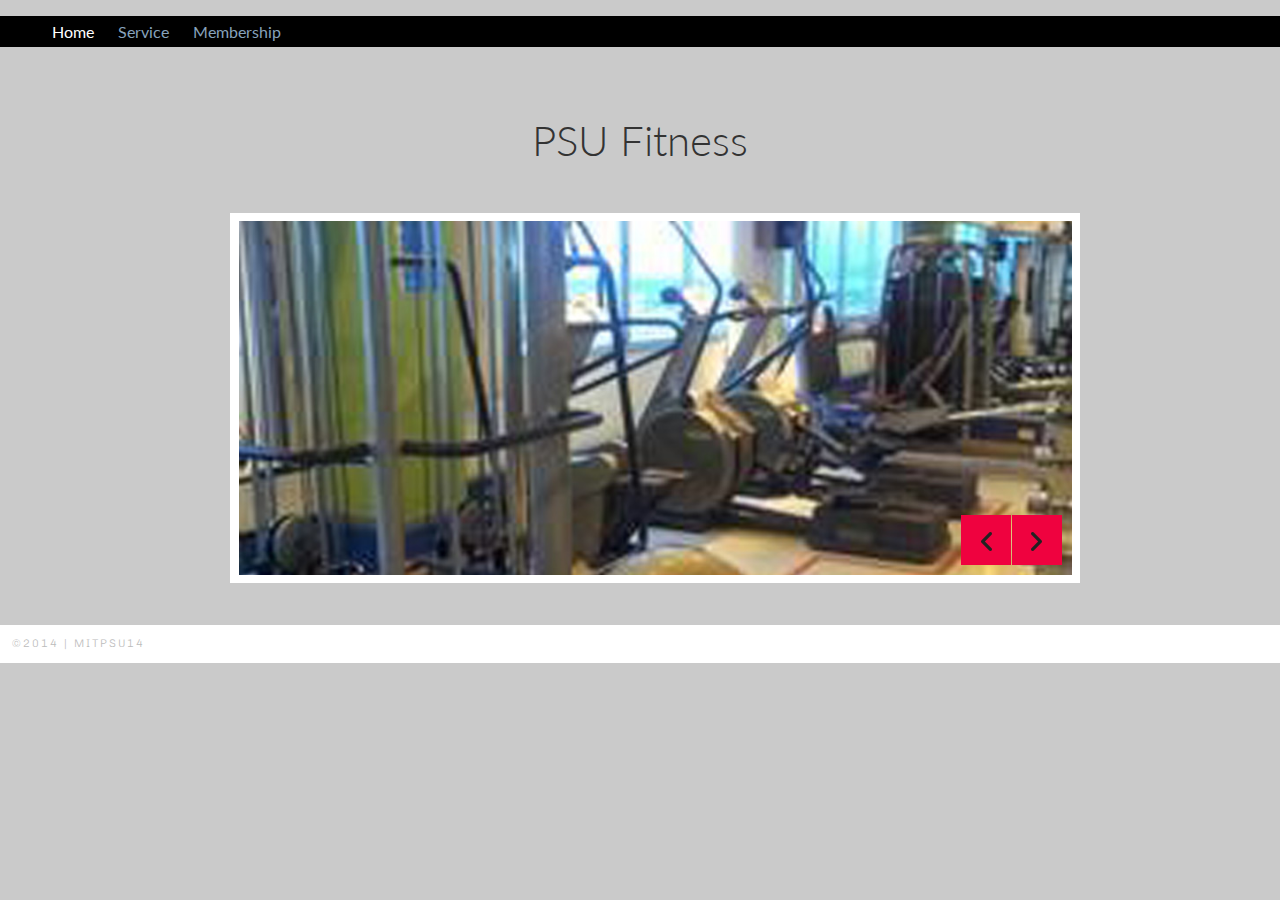
==== index.html @ 86c05131 "Create all files to webproject for member main" ====
<!DOCTYPE html>
<html class="no-js" lang="en">
<head>
<meta http-equiv="content-type" content="text/html; charset=UTF-8">
<meta charset="utf-8">
<meta content="IE=edge,chrome=1" http-equiv="X-UA-Compatible">
<meta name="viewport" content="width=device-width">
<link rel="shortcut icon" href="../favicon.ico">
<title>PSU Fitness</title>
<!-- CSS FILES -->
<link href="asset/css/demo.css" media="screen, projection" rel="stylesheet" type="text/css">
<link href="asset/css/sildeimages/component.css" media="screen, projection" rel="stylesheet" type="text/css">
</head>
<body>
  
  <div class="container">
    
					<ul class="my-menu">
						<li class="current">
							<span>Home</span>
						</li>
                        <li>
							<a href="service.html">Service</a>
						</li>
						<li>
							<a href="member.html">Membership</a>
						</li>
						
					</ul>
		
	 <header><h1>PSU Fitness</h1></header>

		<div class="content">
    <article id="cc-slider">
      <input checked="checked" name="cc-slider" id="slide1" type="radio">
      <input name="cc-slider" id="slide2" type="radio">
      <input name="cc-slider" id="slide3" type="radio">
      <input name="cc-slider" id="slide4" type="radio">
      <input name="cc-slider" id="slide5" type="radio">
      <div id="cc-slides">
        <div id="overflow">
          <div class="inner">
            <article>
             
              <img src="asset/image/slide-1.jpg"> 
            </article>
            <article>
              <div class="cctooltip">
                <h3>Abstract Retro Photography</h3>
                <h4>By <a href="#">codeconvey</a></h4>
              </div>
              <img src="asset/image/slide-2.jpg"> </article>
            <article>
              <div class="cctooltip">
                <h3>Street Photography</h3>
                <h4>By <a href="#">codeconvey</a></h4>
              </div>
              <img src="asset/image/slide-3.jpg"> </article>
            <article>
              <div class="cctooltip">
                <h3>Portrait / Woman / Photography</h3>
                <h4>By <a href="#">codeconvey</a></h4>
              </div>
              <img src="asset/image/slide-4.jpg"> </article>
            <article>
              <div class="cctooltip">
                <h3>Fashion / Sport / Photography</h3>
                <h4>By <a href="#">codeconvey</a></h4>
              </div>
              <img src="asset/image/slide-5.jpg"> </article>
          </div>
        </div>
      </div>
      <div id="controls">
        <label for="slide1"></label>
        <label for="slide2"></label>
        <label for="slide3"></label>
        <label for="slide4"></label>
        <label for="slide5"></label>
      </div>
    </article>
	</div>	
	<footer>
		&copy;2014 | MITPSU14</a>
	</footer>
	
  </div>
  




</body>
</html>
---- asset/css/demo.css ----
@import url(http://fonts.googleapis.com/css?family=Lato:300,400,700);
@import url(http://fonts.googleapis.com/css?family=Chivo);

body {
 font-family: 'Lato',Arial,sans-serif;
  color: #333;
  background:#CACACA;
  margin: 0 auto;
}


.container {
	 height: auto;
}

.content {
	width: 100%;
	margin: 0 auto;
	padding: 0 15px;   
	 height: auto;
}

header {
   text-align: center;
    margin: 0 auto;
    max-width: 100%;
    position: relative;
	padding-top:50px;
}

.descriptions{
	margin: 0 auto;
    padding-bottom: 0;
    padding-left:72px;
	line-height:25px;
}

h1 {
    font-size: 2.625em;
    font-weight: 300;
    line-height: 1.3;
    margin: 0;
}

h2 {
    font-size: 24px;
    line-height: 1.3;
    margin: 0;
}

.clearfix {
    clear: both;
}

strong{
font-size:14px;
}
em{
font-size:11px;
}

.cctop {
	background:#222222; 
	padding:12px;
	overflow: auto;
}



.navbar-brand {
	color:#FFFFFF;
}


a.navbar-brand :hover{ color:#FFFFFF;}
.menus {
	padding: 2em 0 3em;
}

.menus a {
	display: inline-block;
	margin: 0.5em;
	padding: 0.7em 1.1em;
	outline: none;
	background:#FFFFFF;
	color: rgba(0,0,0,0.3);
	text-decoration: none;
	font-weight: 700;
	opacity: 1;
	-webkit-transition: all 0.2s;
	transition: all 0.2s;
	color:#608ebd;
}

.menus a:hover{
color:#0156ac;
}

.bottom {
	padding-bottom: 4em;
	color: rgba(0,0,0,0.4);
	text-align:center;
}

.bottom a {
	display: inline-block;
	margin-top: 0.5em;
	color:#FFFFFF;
	text-decoration:none;
}


footer {
    background-color: #FFFFFF;
    padding:12px;
    margin-top: 60px;
	 color: #BBBBBB;
    font-family: 'Chivo',Helvetica,Arial,sans-serif;
    font-size: 11px;
    font-weight: 200;
    letter-spacing: 2px;
    line-height: 14px;
    text-transform: uppercase;
}

footer a{
	color: #BBBBBB;
}


/* Table */
table{
    width: 80%;
    font-size: 14px;
    line-height: 1.5;
	display: table;
    text-align: left;	
	overflow: scroll !important;
}
th{
	background-color:#09F;
	padding-left:10px;
}
tr{
	background-color:#FFF;
	padding-left:10px;	
}
td{
	background-color:#FFF;
	padding-left:10px;
}
---- asset/css/sildeimages/component.css ----
/* Menu
–––––––––––––––––––––––––––––––––––––––––––––––––– */
.main-menu {
	background-color: #1c597d;
	border: 1px solid #2c3e50;
}

/* Horizontal Menu
–––––––––––––––––––––––––––––––––––––––––––––––––– */
.my-menu {
	display: inline-block;
	width: 100%;
	background-color: #000000;
}

.my-menu li {
	display: inline;
}

.my-menu li a,
.my-menu li span {
	display: inline-block;
	margin-right: -4px;
	padding: 6px 12px;
	color: #87a3bc;
	text-decoration: none;
	transition: 300ms ease-out;
}

.my-menu li a:hover,
.my-menu li a:focus {
	color: #ffffff;
}

.my-menu li.current a,
.my-menu li.current span {
	cursor: default;
	color: #fff;
}

.my-menu li.disable a,
.my-menu li.disable span {
	cursor: not-allowed;
	color: #777;
}

#cc-slider {
	text-align: center;
	margin: 0 auto;
	max-width: 850px;
}

#cc-slider input {
	display: none;
}

#cc-slider label, a {
	color: #ef023f;
	cursor: pointer;
	text-decoration: none;
}
#cc-slider label:hover {
	color: #ff0042 !important;
}

#slide1:checked ~ #cc-slides .inner { margin-left:0; }
#slide2:checked ~ #cc-slides .inner { margin-left:-100%; }
#slide3:checked ~ #cc-slides .inner { margin-left:-200%; }
#slide4:checked ~ #cc-slides .inner { margin-left:-300%; }
#slide5:checked ~ #cc-slides .inner { margin-left:-400%; }


#overflow {
	width: 100%;
	overflow: hidden;
}

#cc-slides article img {
	width: 100%;
}

#cc-slides .inner {
	width: 500%;
	line-height: 0;
}

#cc-slides article {
	width: 20%;
	float: left;
}

#controls {
	margin: -8% 0 0 84%;
	width: 15%;
	height: 50px;
}

#controls label { 
	display: none;
	width: 50px;
	height: 50px;
	
}

#active {
	margin: 23% 0 0;
	text-align: center;
}

#active label {
	-webkit-border-radius: 5px;
	-moz-border-radius: 5px;
	border-radius: 5px;
	display: inline-block;
	width: 10px;
	height: 10px;
	background: #f89e67;
}

#active label:hover {
	background: #ccc;
	border-color: #777 !important;
}

#controls label:hover {
	opacity: 0.8;
}

#slide1:checked ~ #controls label:nth-child(2), 
#slide2:checked ~ #controls label:nth-child(3), 
#slide3:checked ~ #controls label:nth-child(4), 
#slide4:checked ~ #controls label:nth-child(5), 
#slide5:checked ~ #controls label:nth-child(1) {
	background: url('../../../asset/image/next.png') no-repeat;
	float: right;
	margin: 0 10px 0 0;
	display: block;
	background-color:#ef023f;
}


#slide1:checked ~ #controls label:nth-child(5),
#slide2:checked ~ #controls label:nth-child(1),
#slide3:checked ~ #controls label:nth-child(2),
#slide4:checked ~ #controls label:nth-child(3),
#slide5:checked ~ #controls label:nth-child(4) {
	background: url('../../../asset/image/prev.png') no-repeat;
	float: left;
	margin: 0 0 0 17px;
	display: block;
	background-color:#ef023f;
}



/* cctooltip Box */

.cctooltip {
	
    color: #FFFFFF;
    font-style: italic;
    line-height: 20px;
    margin-top: 250px;
    opacity: 0;
    position: absolute;
    text-align: left;
	-webkit-transform: translateZ(0);
	-webkit-transition: all 0.3s ease-out;
	-moz-transition: all 0.3s ease-out;
	-o-transition: all 0.3s ease-out;
	transition: all 0.3s ease-out;
}

.cctooltip h3 {
	color: #FFFFFF;
	margin: 0 0 5px;
	font-weight: normal;
	font-size: 16px;
	font-style: normal;
	background: none repeat scroll 0 0 #222222;
	padding: 5px;
}
.cctooltip h4 {
	color: #FFFFFF;
	margin: 0 0 5px;
	font-weight: normal;
	font-size: 14px;
	font-style: normal;
	background: none repeat scroll 0 0 #222222;
	padding: 5px;
	text-align:right;
	width:106px;
}



/* cc-slider Styling */

#cc-slides {
	margin: 45px 0 0;
	
	
	padding: 1%;
	
	background: #fff;
	
}


/* Animation */

#cc-slides .inner {
	-webkit-transform: translateZ(0);
	-webkit-transition: all 800ms cubic-bezier(0.770, 0.000, 0.175, 1.000); 
	-moz-transition: all 800ms cubic-bezier(0.770, 0.000, 0.175, 1.000); 
    -ms-transition: all 800ms cubic-bezier(0.770, 0.000, 0.175, 1.000); 
     -o-transition: all 800ms cubic-bezier(0.770, 0.000, 0.175, 1.000); 
        transition: all 800ms cubic-bezier(0.770, 0.000, 0.175, 1.000); /* easeInOutQuart */

	-webkit-transition-timing-function: cubic-bezier(0.770, 0.000, 0.175, 1.000); 
	-moz-transition-timing-function: cubic-bezier(0.770, 0.000, 0.175, 1.000); 
    -ms-transition-timing-function: cubic-bezier(0.770, 0.000, 0.175, 1.000); 
     -o-transition-timing-function: cubic-bezier(0.770, 0.000, 0.175, 1.000); 
        transition-timing-function: cubic-bezier(0.770, 0.000, 0.175, 1.000); /* easeInOutQuart */
}

#cc-slider {
	-webkit-transform: translateZ(0);
	-webkit-transition: all 0.5s ease-out;
	-moz-transition: all 0.5s ease-out;
	-o-transition: all 0.5s ease-out;
	transition: all 0.5s ease-out;
}

#controls label{
	-webkit-transform: translateZ(0);
	-webkit-transition: opacity 0.2s ease-out;
	-moz-transition: opacity 0.2s ease-out;
	-o-transition: opacity 0.2s ease-out;
	transition: opacity 0.2s ease-out;
}

#slide1:checked ~ #cc-slides article:nth-child(1) .cctooltip,
#slide2:checked ~ #cc-slides article:nth-child(2) .cctooltip,
#slide3:checked ~ #cc-slides article:nth-child(3) .cctooltip,
#slide4:checked ~ #cc-slides article:nth-child(4) .cctooltip,
#slide5:checked ~ #cc-slides article:nth-child(5) .cctooltip {
	opacity: 1;
	-webkit-transition: all 1s ease-out 0.6s;
	-moz-transition: all 1s ease-out 0.6s;
	-o-transition: all 1s ease-out 0.6s;
	transition: all 1s ease-out 0.6s;
}

.divimgall{
	display:inline-block
	widows:100%;
}

.divimg{
	display:inline-block;
	width:250px;
	margin-left:10px;
	padding:30px;
	
}
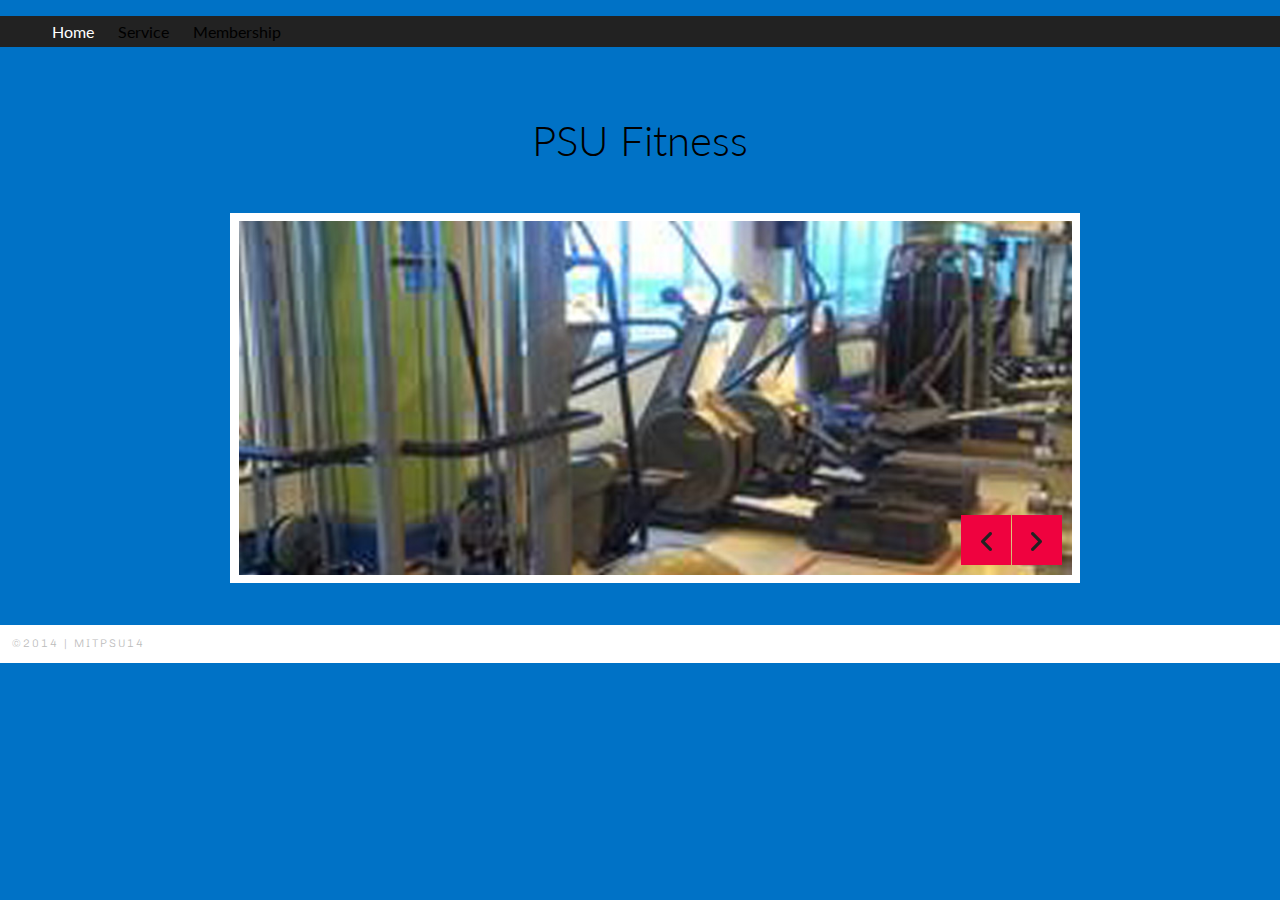
==== commit 966270c9: "Update topic title of index.html" ====
--- a/index.html
+++ b/index.html
@@ -6,7 +6,7 @@
 <meta content="IE=edge,chrome=1" http-equiv="X-UA-Compatible">
 <meta name="viewport" content="width=device-width">
 <link rel="shortcut icon" href="../favicon.ico">
-<title>PSU Fitness</title>
+<title>PSU Fitness - Homepage</title>
 <!-- CSS FILES -->
 <link href="asset/css/demo.css" media="screen, projection" rel="stylesheet" type="text/css">
 <link href="asset/css/sildeimages/component.css" media="screen, projection" rel="stylesheet" type="text/css">
--- a/asset/css/demo.css
+++ b/asset/css/demo.css
@@ -3,8 +3,8 @@
 
 body {
  font-family: 'Lato',Arial,sans-serif;
-  color: #333;
-  background:#CACACA;
+  color: #000;
+  background:rgb(0, 114, 198);
   margin: 0 auto;
 }
 
--- a/asset/css/sildeimages/component.css
+++ b/asset/css/sildeimages/component.css
@@ -1,4 +1,4 @@
-
+﻿
 /* Menu
 –––––––––––––––––––––––––––––––––––––––––––––––––– */
 .main-menu {
@@ -11,7 +11,7 @@
 .my-menu {
 	display: inline-block;
 	width: 100%;
-	background-color: #000000;
+	background-color: #222222;
 }
 
 .my-menu li {
@@ -23,7 +23,7 @@
 	display: inline-block;
 	margin-right: -4px;
 	padding: 6px 12px;
-	color: #87a3bc;
+	color: #000;
 	text-decoration: none;
 	transition: 300ms ease-out;
 }
